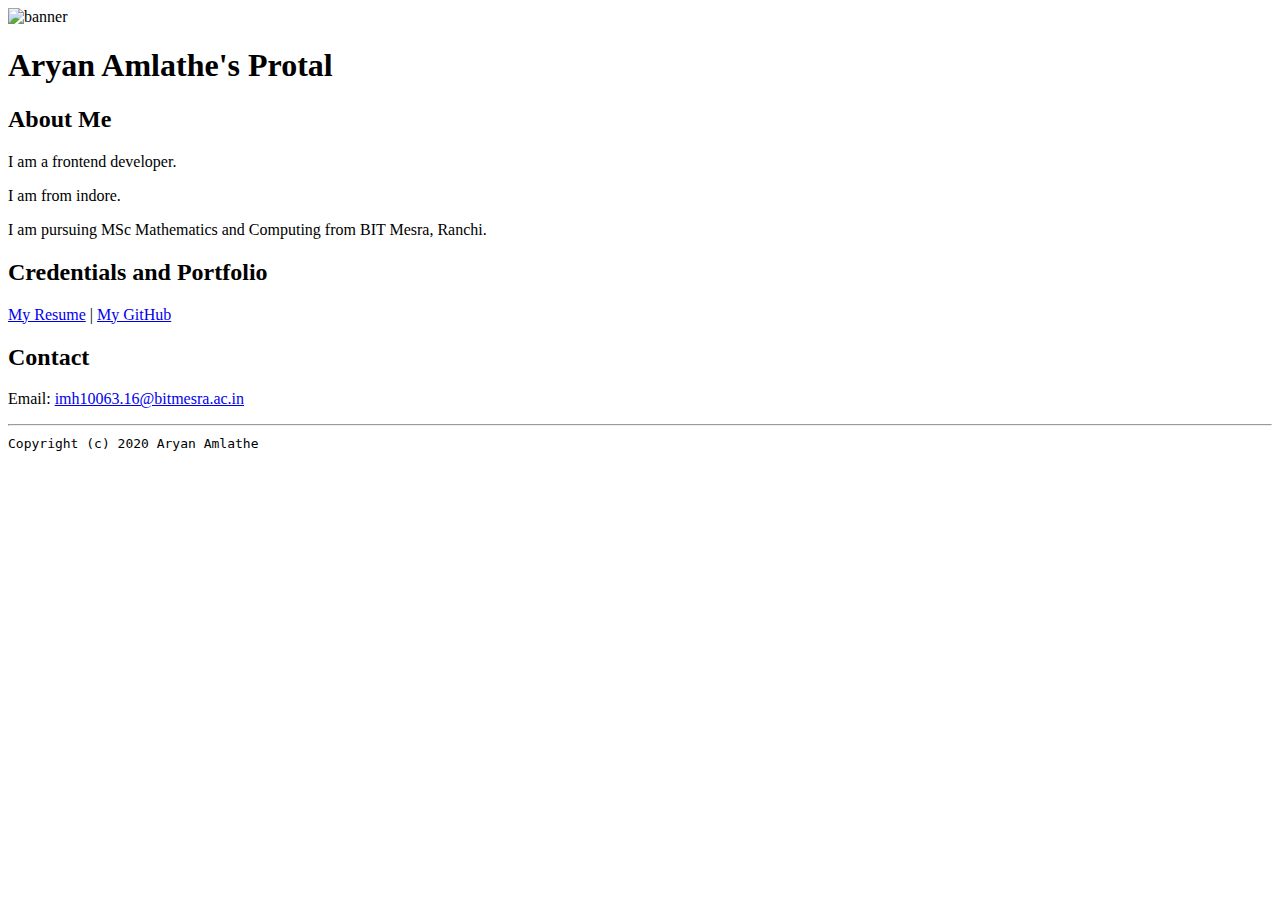
==== index.html @ bc71be40 "Add files via upload" ====
<!doctype html>

<!-- this is a comment for human! -->

<html lang="en">

  <header>
      <title>Aryan Amlathe's Portal</title>
      <link rel="stylesheet" href="css/master.css">
      <meta name="viewport" content="width=device-width, initial-scale=1, shrink-to-fit=no">
      <meta name="name" content="Aryan Amlathe's Portal">

      <meta name="roborts" content="noindex, nofollow">
  </header>

  <body>
      <img src="images/banner.jpg" width="75%" alt="banner">
      <h1>Aryan Amlathe's Protal</h1>
      <h2>About Me</h2>
      <p>I am a frontend developer.</p>
      <p>I am from indore.</p>
      <p>I am pursuing MSc Mathematics and Computing from BIT Mesra, Ranchi.</p>

      <h2>Credentials and Portfolio</h2>
      <p><a href="resume.html">My Resume</a> | <a href="https://github.com/Amlathearyan">My GitHub</a></p>
      <h2>Contact</h2>
      <p>Email: <a href="mailto:imh10063.16@bitmesra.ac.in">imh10063.16@bitmesra.ac.in</a></p>

  </body>

  <footer>
      <hr>
      <code>Copyright (c) 2020 Aryan Amlathe</code>
  </footer>

</html>
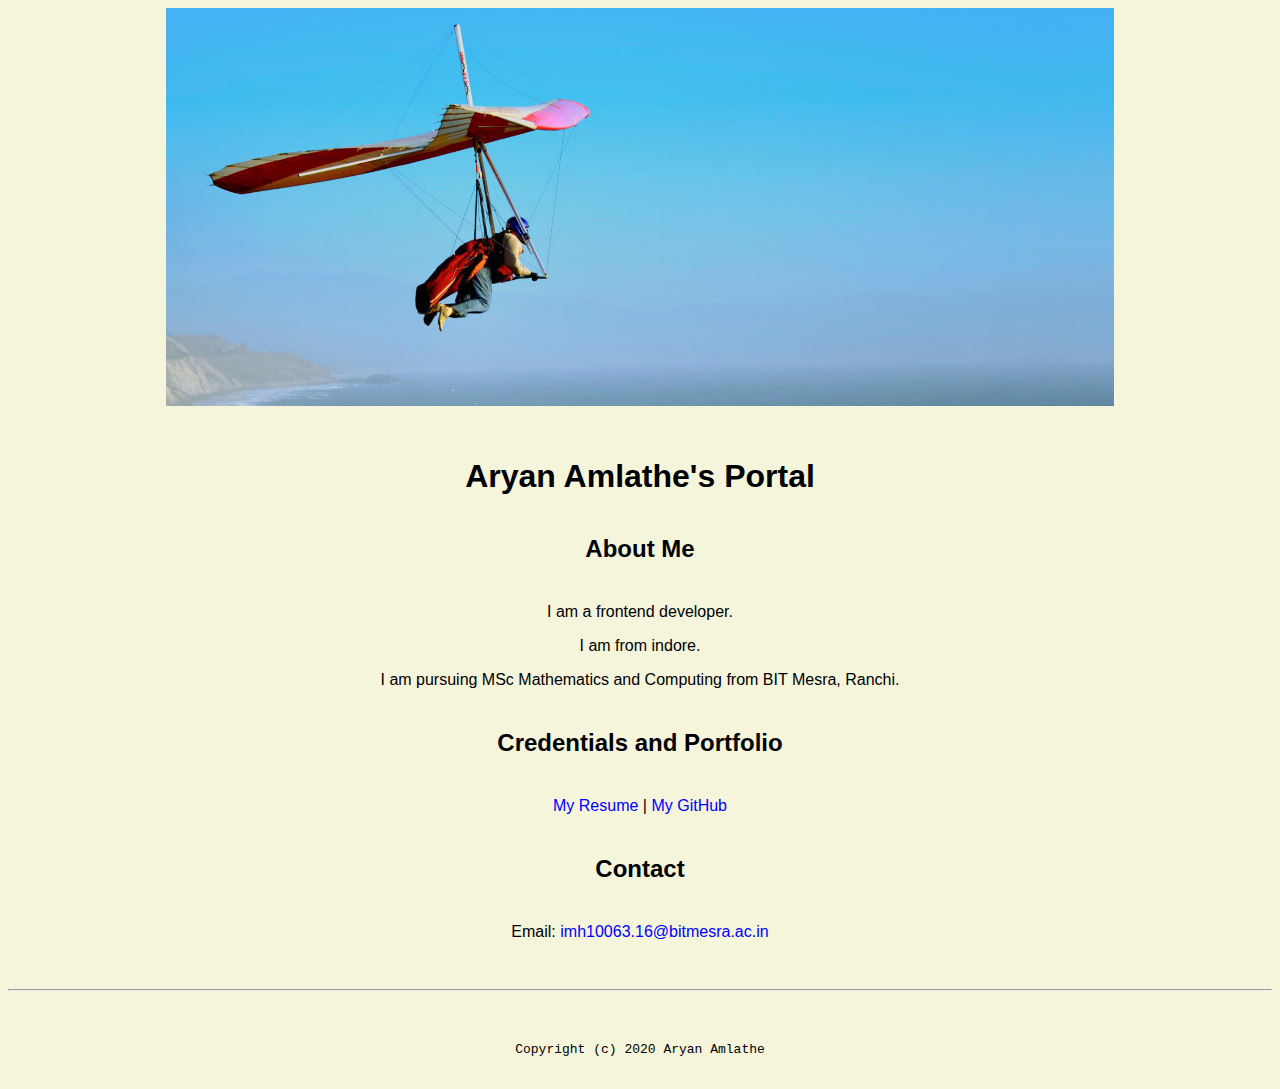
==== commit 49e41abc: "Update index.html" ====
--- a/index.html
+++ b/index.html
@@ -15,7 +15,7 @@
 
   <body>
       <img src="images/banner.jpg" width="75%" alt="banner">
-      <h1>Aryan Amlathe's Protal</h1>
+      <h1>Aryan Amlathe's Portal</h1>
       <h2>About Me</h2>
       <p>I am a frontend developer.</p>
       <p>I am from indore.</p>
--- a/css/master.css
+++ b/css/master.css
@@ -0,0 +1,70 @@
+/* Cascading stylesheet for the website */
+
+/* Text inside these asterisks and slashes are comments for human */
+
+  a {
+    /* set the text color to blue here */
+    color: blue;
+    text-decoration: none; /* This means we do not want hyperlinks to be underlined */
+  }
+
+  a:hover {
+    /* set the text color to red here */
+    color: red;
+    text-decoration: none; /* This means we do not want hyperlinks to be underlined */
+  }
+
+  body {
+    /* set the background color here */
+    background-color: beige;
+    /* set the text color to black here */
+    color: black;
+    /* set the font here */
+    font-family: Arial, Helvetica, sans-serif;
+    /* set the text alignment here */
+    text-align: center;
+   }
+
+  footer {
+    margin-top: 2rem;
+    margin-bottom: 2rem;
+  }
+
+  h1 {
+    margin-bottom: 0.5rem;
+    margin-top: 3rem;
+   }
+
+  h2 {
+    /* set the text color of to #075AAB here */
+    text-decoration-color: #075AAB;
+    /* set both the bottom margin and top margin to 2.5rem here */
+    margin-top: 2.5rem;
+    margin-bottom: 2.5rem;
+   }
+
+  h3 {
+    margin-bottom: 0;
+    margin-top: 2rem;
+  }
+
+  h4 {
+    margin-bottom: 1rem;
+    margin-top: 0.5rem;
+  }
+
+  h5 {
+    margin-top: 0.5rem;
+  }
+
+  hr {
+    margin-bottom: 3rem;
+    margin-top: 3rem;
+  }
+
+  /* this controls how the bullet points in the resume page looks */
+  ul {
+    display: table;
+    margin: 0 auto;
+    text-align: left;
+  }
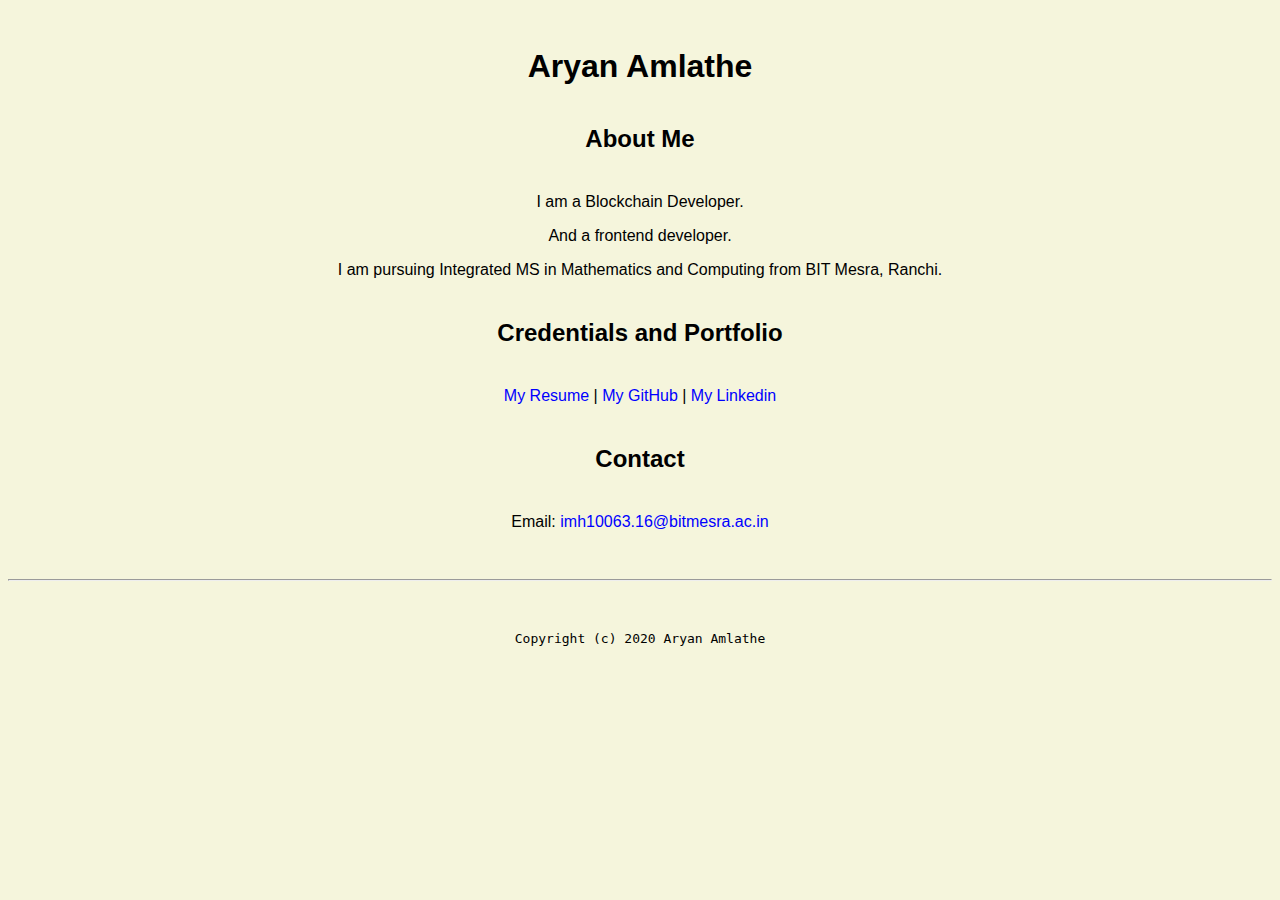
==== commit 3cbda4ee: "Update index.html" ====
--- a/index.html
+++ b/index.html
@@ -14,15 +14,15 @@
   </header>
 
   <body>
-      <img src="images/banner.jpg" width="75%" alt="banner">
-      <h1>Aryan Amlathe's Portal</h1>
+      <!-- <img src="images/banner.jpg" width="75%" alt="banner"> -->
+      <h1>Aryan Amlathe</h1>
       <h2>About Me</h2>
-      <p>I am a frontend developer.</p>
-      <p>I am from indore.</p>
-      <p>I am pursuing MSc Mathematics and Computing from BIT Mesra, Ranchi.</p>
+      <p>I am a Blockchain Developer.</p>
+      <p>And a frontend developer.</p>
+      <p>I am pursuing Integrated MS in Mathematics and Computing from BIT Mesra, Ranchi.</p>
 
       <h2>Credentials and Portfolio</h2>
-      <p><a href="resume.html">My Resume</a> | <a href="https://github.com/Amlathearyan">My GitHub</a></p>
+      <p><a href="resume.html">My Resume</a> | <a href="https://github.com/Amlathearyan">My GitHub</a> | <a href="https://www.linkedin.com/in/aryanamlathe/">My Linkedin</a></p>
       <h2>Contact</h2>
       <p>Email: <a href="mailto:imh10063.16@bitmesra.ac.in">imh10063.16@bitmesra.ac.in</a></p>
 
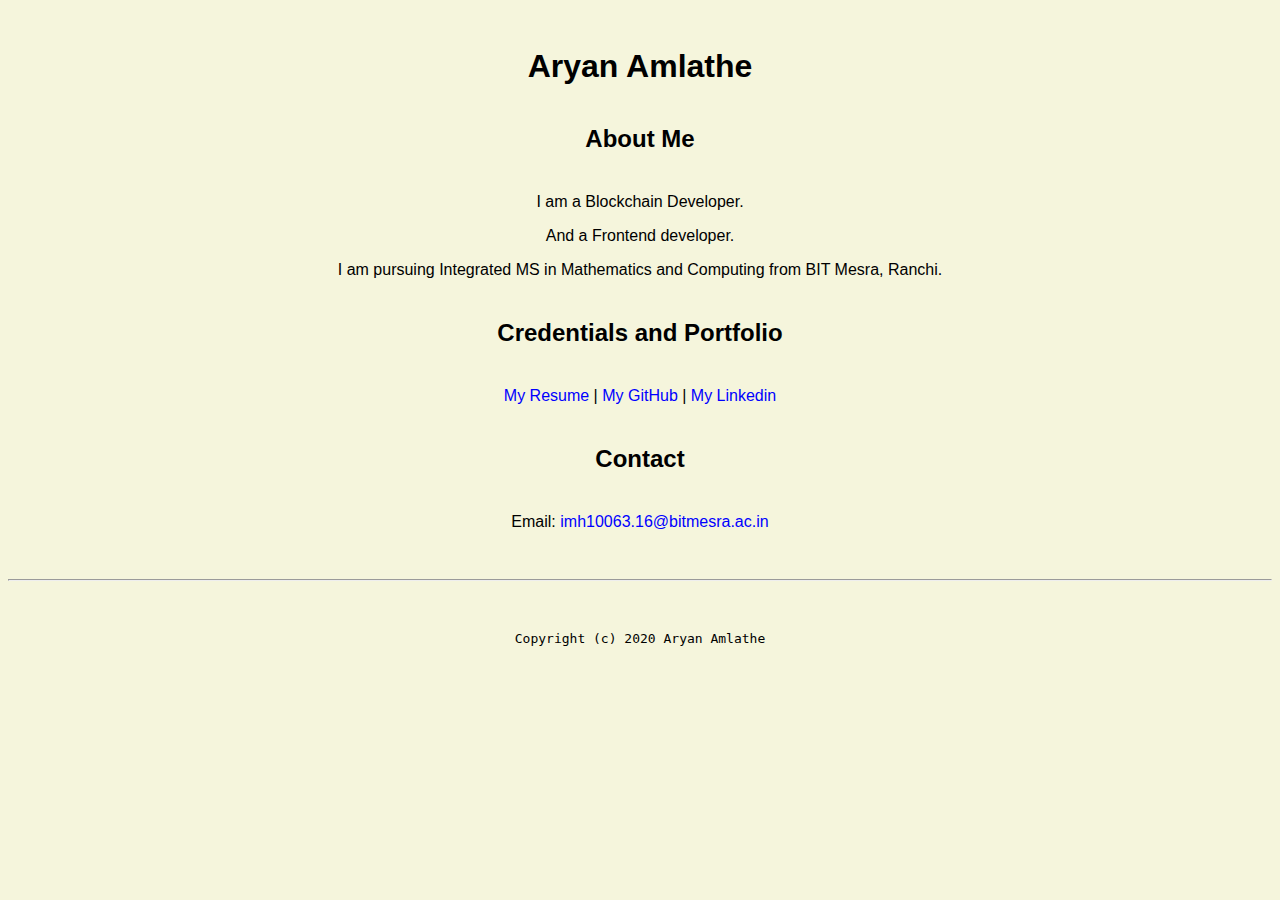
==== commit a513c988: "Update index.html" ====
--- a/index.html
+++ b/index.html
@@ -18,7 +18,7 @@
       <h1>Aryan Amlathe</h1>
       <h2>About Me</h2>
       <p>I am a Blockchain Developer.</p>
-      <p>And a frontend developer.</p>
+      <p>And a Frontend developer.</p>
       <p>I am pursuing Integrated MS in Mathematics and Computing from BIT Mesra, Ranchi.</p>
 
       <h2>Credentials and Portfolio</h2>
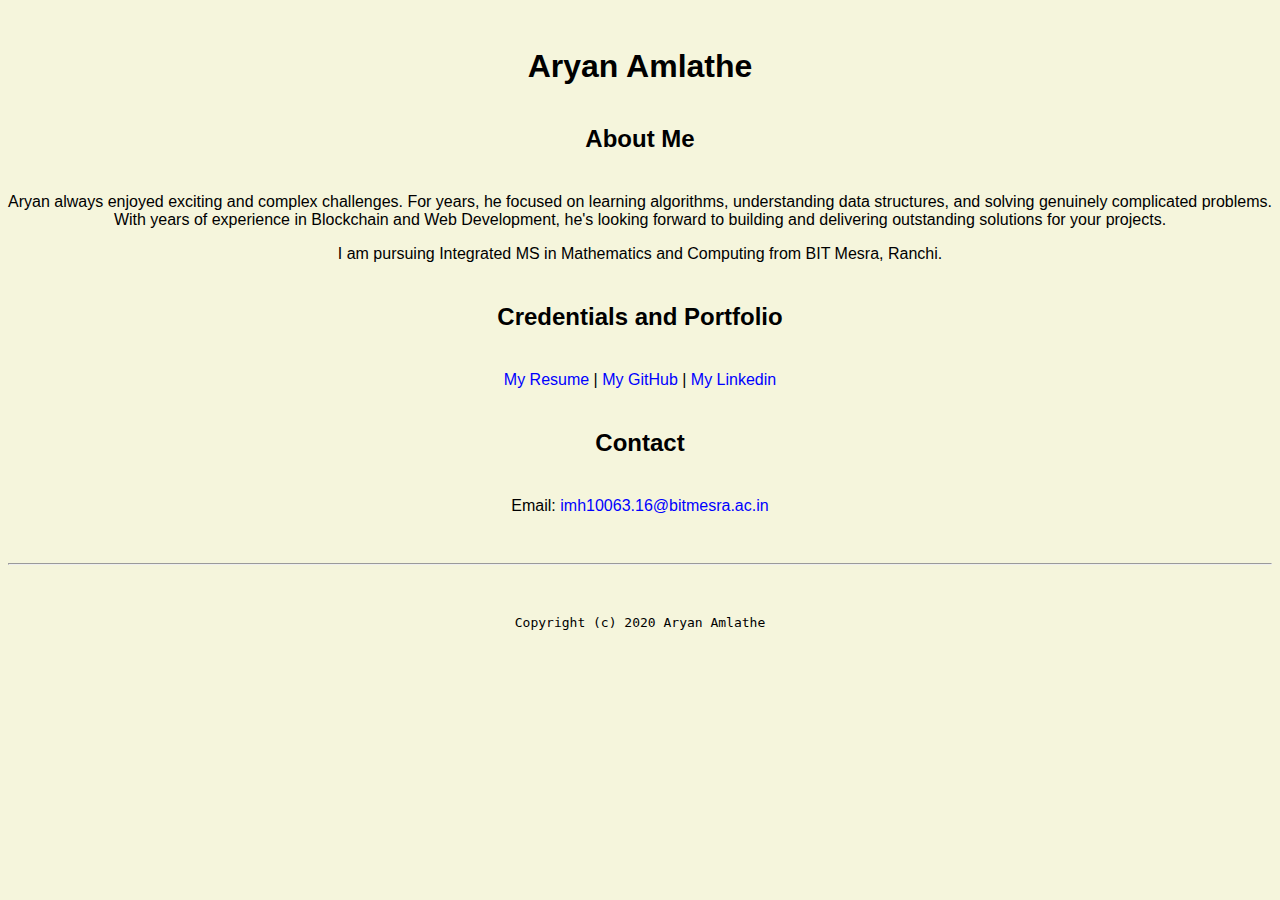
==== commit c65d6273: "Update index.html" ====
--- a/index.html
+++ b/index.html
@@ -17,8 +17,7 @@
       <!-- <img src="images/banner.jpg" width="75%" alt="banner"> -->
       <h1>Aryan Amlathe</h1>
       <h2>About Me</h2>
-      <p>I am a Blockchain Developer.</p>
-      <p>And a Frontend developer.</p>
+      <p>Aryan always enjoyed exciting and complex challenges. For years, he focused on learning algorithms, understanding data structures, and solving genuinely complicated problems. With years of experience in Blockchain and Web Development, he's looking forward to building and delivering outstanding solutions for your projects.</p>
       <p>I am pursuing Integrated MS in Mathematics and Computing from BIT Mesra, Ranchi.</p>
 
       <h2>Credentials and Portfolio</h2>
--- a/css/master.css
+++ b/css/master.css
@@ -16,7 +16,7 @@
 
   body {
     /* set the background color here */
-    background-color: beige;
+    background-color: #F5F5DC;
     /* set the text color to black here */
     color: black;
     /* set the font here */
